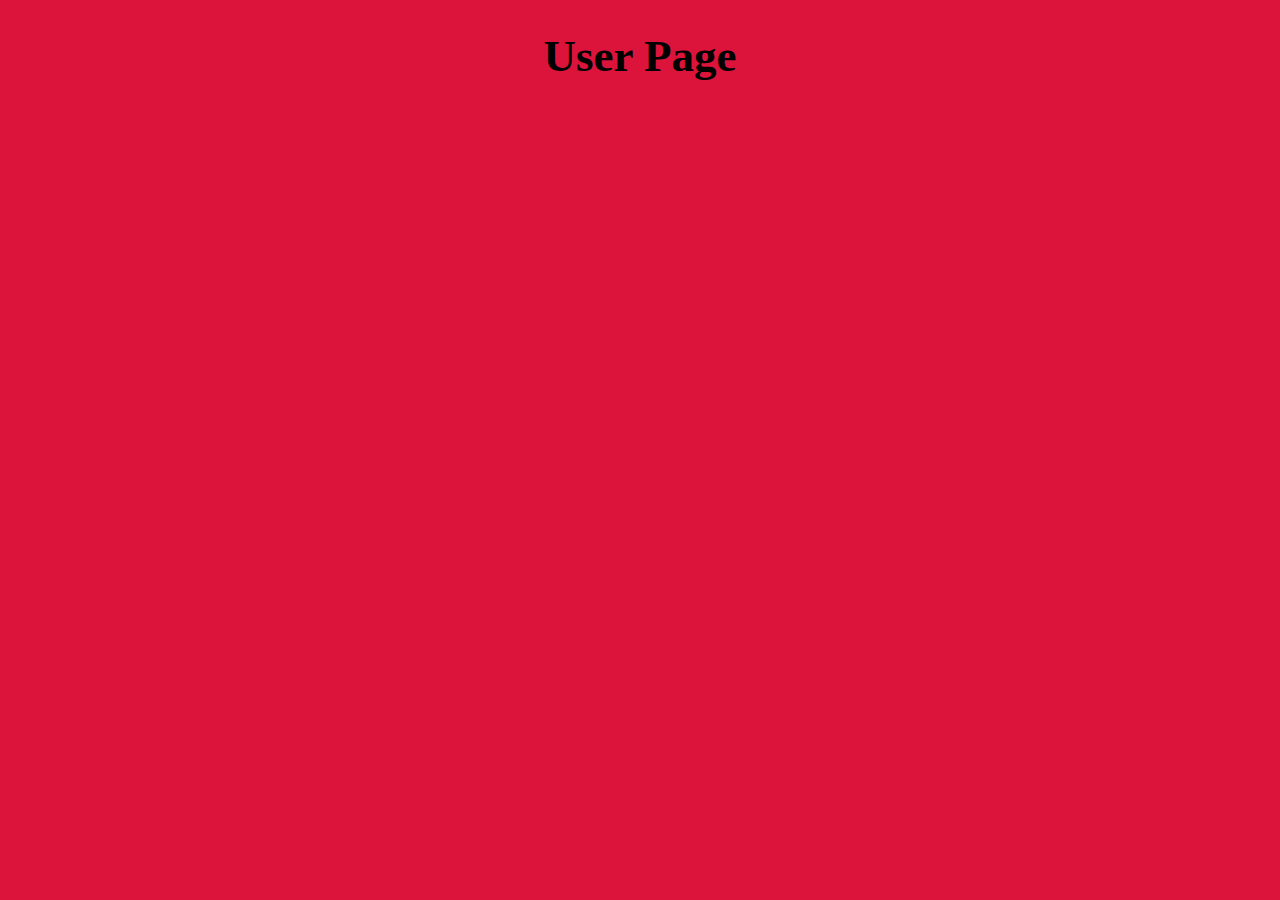
==== user-page/user-page.html @ aba4d1ef "api project files" ====
<!DOCTYPE html>
<html lang="en">
<head>
    <meta charset="UTF-8">
    <meta http-equiv="X-UA-Compatible" content="IE=edge">
    <meta name="viewport" content="width=device-width, initial-scale=1.0">
    <link rel="stylesheet" href="user.css">
    <link rel="preconnect" href="https://fonts.gstatic.com">
    <link href="https://fonts.googleapis.com/css2?family=Dela+Gothic+One&display=swap" rel="stylesheet">

    <title>Document</title>
</head>
<body>
    <script src="./user-page.js"></script>
    <h1>User Page</h1>
   
    
</body>
</html>
---- user-page/user.css ----
body{
    background: crimson;
}

.card{
    border: solid 2px black;
    background: brown;

}

h1{
    text-align: center;
    font-size: 45px;
    transition: 2s;

}
h1:hover{
    color: white;
    scale: 1.5;
}


h2{
    text-align: center;
    font-size: 45px;
    font-family: 'Dela Gothic One', cursive;
    transition: 2s;
}
h2:hover{
    color: white;
}

button{
    background-color:  firebrick;
    border: none;
    color: white;
    padding: 15px 32px;
    text-align: center;
    text-decoration: none;
    display: inline-block;
    font-size: 16px;
    transition: 2s;

}
button:hover{
    background-color:black;
    color:white ;

}
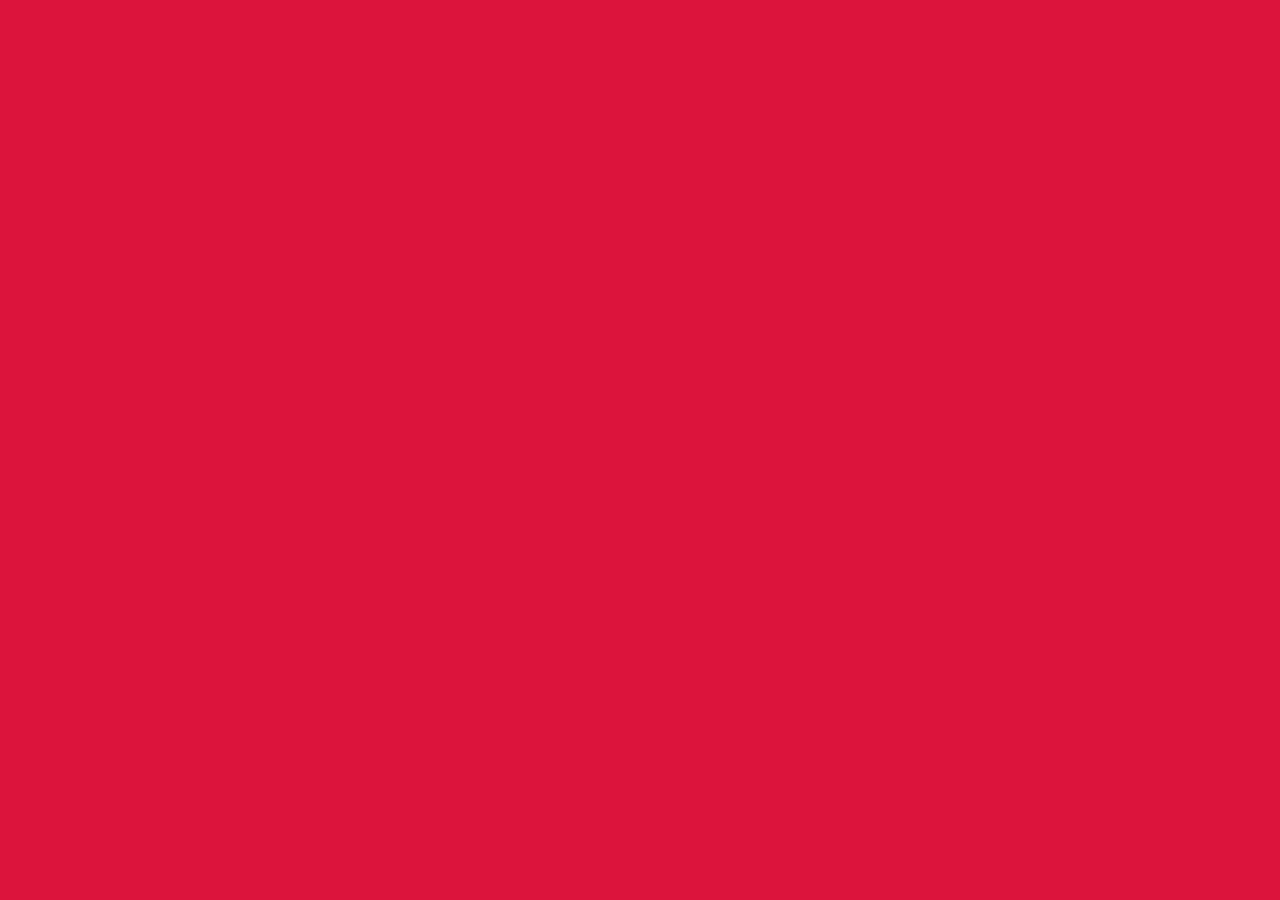
==== commit 9dcc66bb: "fix js and html" ====
--- a/user-page/user-page.html
+++ b/user-page/user-page.html
@@ -12,7 +12,7 @@
 </head>
 <body>
     <script src="./user-page.js"></script>
-    <h1>User Page</h1>
+    
    
     
 </body>
